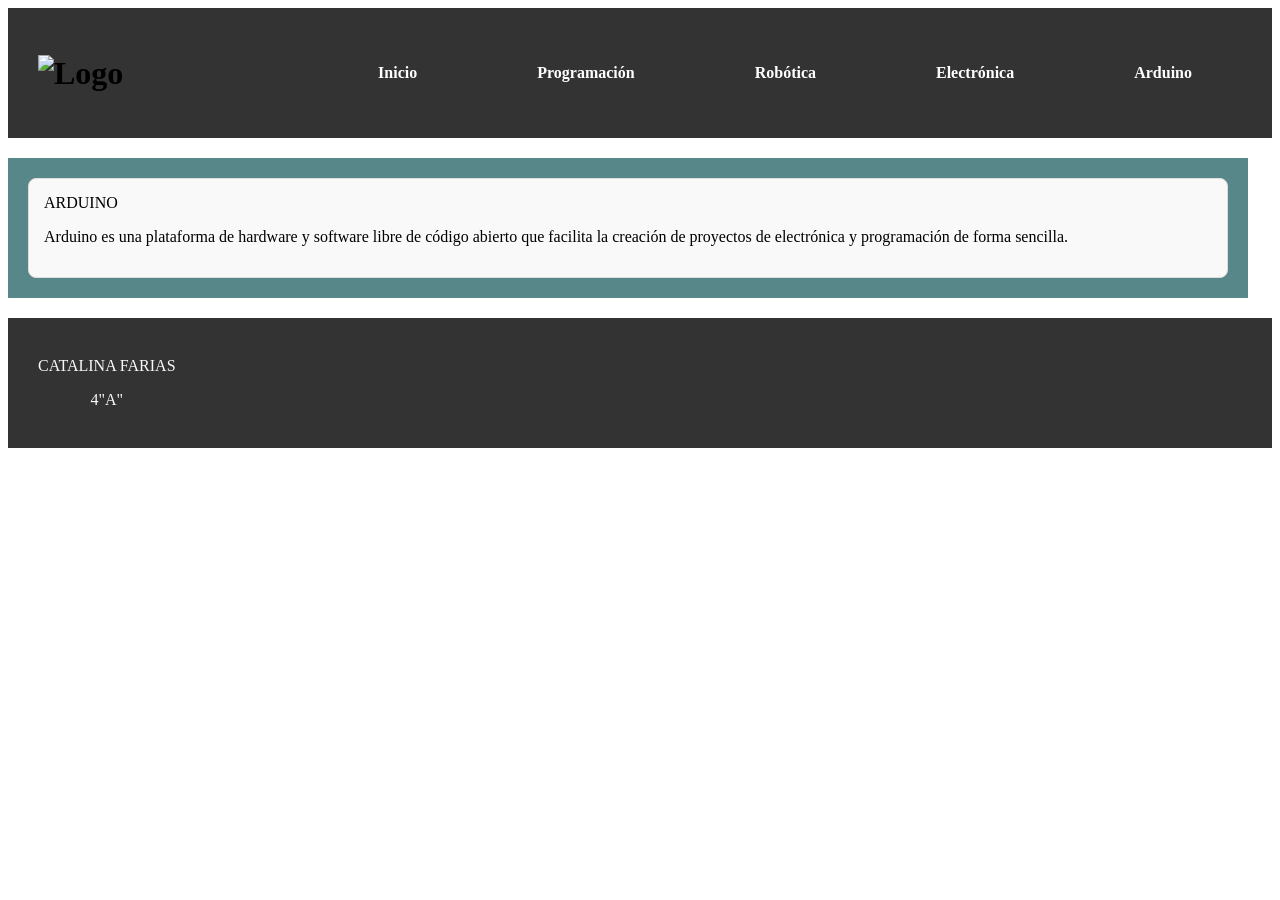
==== arduino.html @ a4388080 "Add files via upload" ====
<!DOCTYPE html>
<html lang="es">
<head>
    <meta charset="UTF-8">

    <title>TECH WORLD</title>

    <!--GOOGLE FONTS-->
    <link rel="preconnect" href="https://fonts.google.com/share?selection.family=Doppio+One"
    <link rel="preconnect" href="https://fonts.google.com/share?selection.family=Roboto+Condensed:ital,wght@0,100..900;1,100..900" crossorigin>
    
    <link rel="shortcut icon" href="https://encrypted-tbn0.gstatic.com/images?q=tbn:ANd9GcTbLBlt16NNh-K3lYiTMJJGc641kBgmlZZxLmE5AvrZ_Q6KdKHwfVueLLgk&s=10" type="image">


    <!--MI CSS-->
    <link rel="stylesheet" href="../styles.css">
</head>
<body class="body">


 <!--HEADER-->
 <header class="header">
    <div class="img-header">
        <h1><img src="../imagenes/logo.png" alt="Logo"></h1>
    </div>


 <!--NAV-->
 <div class="nav">
    <ul class="nav ul">
        <li><a href="../index.html">Inicio</a></li>
        </li><a href="programacion.html">Programación</a></li>
        <li><a href="robotica.html">Robótica</a></li>
        <li><a href="electronica.html">Electrónica</a></li>
        <li><a href="arduino.html">Arduino</a></li>
    </ul>
 </div>
 </header>

<!--SECCION-->
  <section class="seccion">
    <div class="contenedor">
  <div class="titulo">ARDUINO</div>
  <div><p>Arduino es una plataforma de hardware y software libre de código abierto que facilita la creación de proyectos de electrónica y programación de forma sencilla.</p></div>
  </div>
  </section>
  
<!--FOOTER-->
     <footer class="footer">
        <div>
            <p>CATALINA FARIAS</p>
            <p>4"A"</p>
        </div>
     </footer> 






 </html>
---- styles.css ----
.body{
    background-color:rgba(255, 255, 255, 0.226);}

.header{
    height: 100px;
    display: flex;
    justify-content: space-between; 
    align-content: center;
    align-items: center;          
    padding: 15px 30px;          
    background-color: #333;         
}

.header img {
    height: 100px;                  
    width: 200px;
}

.nav ul {
    display: flex;                  
    list-style: none;               
    gap: 20px;                      
    margin: 50px;
    padding-left: 0;
}

.nav a {
    color: white;
    text-decoration: none;         
    font-weight: bold;
    padding-left: 100px;
}

.main{
    padding-top: 20px;
}

.banner{
    height: 300px;
    background-image: url(.banner);
    background-size: cover;
    background-position: center;
    background-repeat: no-repeat;
    
}

.centro{
    width: 100%;
    max-width: 1200px;
    margin-bottom: 20px;
    padding: 20px;
    background-color: rgb(87, 135, 137);
    
}

.galeria {
  display: flex;
  flex-wrap: wrap;
  gap: 20px;
}

.galeria > div {
    background-color: #f9f9f9;
    border: 1px solid #ddd;
    border-radius: 8px;
    padding: 15px;
    display: flex;
    flex-direction: column;
    justify-content: space-between;
    flex: 0 0 calc(30% - 11px);
}
.img img{
    width: 100%;          
    height: 150px;        
    object-fit: cover;   

}
.titulo-centro{
    font-family:Georgia, 'Times New Roman', Times, serif;
    text-align: center;

}
.parrafo-centro{
    font-family:Cambria, Cochin, Georgia, Times, 'Times New Roman', serif;
    text-align: center;
}
.footer{
 height: 100px;
    display: flex;
    justify-content: space-between; 
    align-content: center;
    align-items: center;          
    padding: 15px 30px;          
    background-color: #333; 
    color: #f9f9f9;
    text-align: center;
}
.seccion{
width: 100%;
    max-width: 1200px;
    margin-top: 20px;
    margin-bottom: 20px;
    padding: 20px;
    background-color: rgb(87, 135, 137);
}
.contenedor{
background-color: #f9f9f9;
    border: 1px solid #ddd;
    border-radius: 8px;
    padding: 15px;
    display: flex;
    flex-direction: column;
    justify-content: space-between;
}
.titulo{
    font-family: Georgia, 'Times New Roman', Times, serif;
}
.parrafo{
    font-family: Georgia, 'Times New Roman', Times, serif;
}
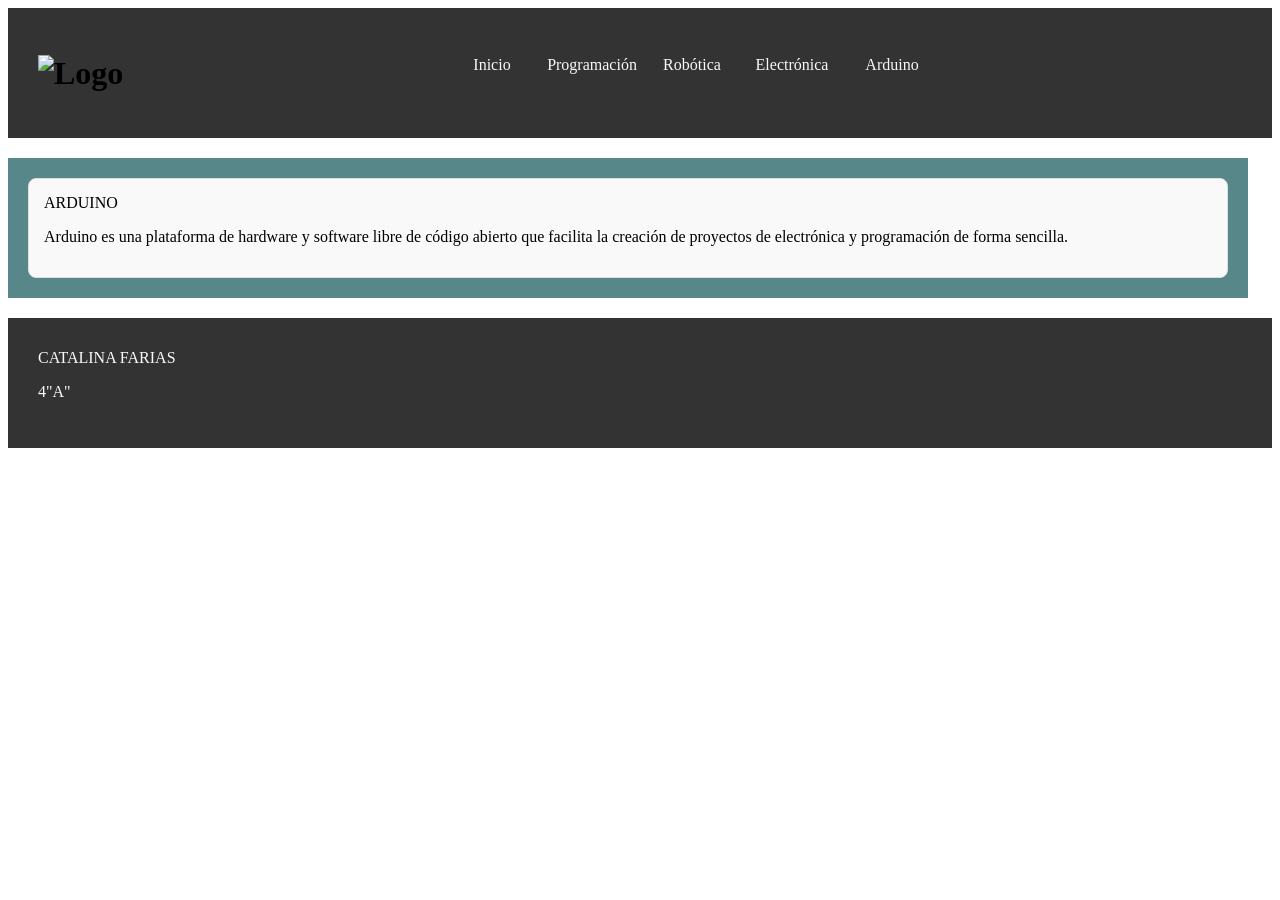
==== commit 2324e4d8: "Add files via upload" ====
--- a/arduino.html
+++ b/arduino.html
@@ -29,7 +29,7 @@
  <div class="nav">
     <ul class="nav ul">
         <li><a href="../index.html">Inicio</a></li>
-        </li><a href="programacion.html">Programación</a></li>
+        <li><a href="programacion.html">Programación</a></li>
         <li><a href="robotica.html">Robótica</a></li>
         <li><a href="electronica.html">Electrónica</a></li>
         <li><a href="arduino.html">Arduino</a></li>
@@ -38,15 +38,15 @@
  </header>
 
 <!--SECCION-->
-  <section class="seccion">
+  <div class="seccion">
     <div class="contenedor">
   <div class="titulo">ARDUINO</div>
   <div><p>Arduino es una plataforma de hardware y software libre de código abierto que facilita la creación de proyectos de electrónica y programación de forma sencilla.</p></div>
   </div>
-  </section>
+</div>
   
 <!--FOOTER-->
-     <footer class="footer">
+     <footer class="pie">
         <div>
             <p>CATALINA FARIAS</p>
             <p>4"A"</p>
--- a/styles.css
+++ b/styles.css
@@ -17,26 +17,31 @@
 }
 
 .nav ul {
-    display: flex;                  
-    list-style: none;               
-    gap: 20px;                      
-    margin: 50px;
-    padding-left: 0;
-}
+    float: right; 
+	height: 40px; 
+	width: 800px; 
+	margin-top: 20px; 
+	}
 
-.nav a {
-    color: white;
-    text-decoration: none;         
-    font-weight: bold;
-    padding-left: 100px;
-}
+.nav ul li  {
+	line-height: 20px; 
+    text-align: center;
+	vertical-align: middle;
+	width: 100px; 
+	list-style-type: none;
+	float: left;
+	}
 
-.main{
-    padding-top: 20px;
+.nav ul li a{
+    color: #f9f9f9;
+    font-family: Georgia, 'Times New Roman', Times, serif;
+    text-decoration: none;
+    text-align: justify;
 }
 
 .banner{
     height: 300px;
+    margin-top: 20px;
     background-image: url(.banner);
     background-size: cover;
     background-position: center;
@@ -45,56 +50,52 @@
 }
 
 .centro{
-    width: 100%;
-    max-width: 1200px;
-    margin-bottom: 20px;
-    padding: 20px;
     background-color: rgb(87, 135, 137);
+	height: auto; 
+	overflow: hidden; 
+	background-image: url(); 
     
 }
 
 .galeria {
-  display: flex;
-  flex-wrap: wrap;
-  gap: 20px;
+    float: left; 
+	width: 30%;
+	margin-top: 20px; 
+    margin-right: 10px; 
+	margin-bottom: 20px;
+	margin-left: 23px; 
+	background-color: #f9f9f9;
+	color:black; 
+	background-image: url();
+    border-radius: 5px;
 }
 
-.galeria > div {
-    background-color: #f9f9f9;
-    border: 1px solid #ddd;
-    border-radius: 8px;
-    padding: 15px;
-    display: flex;
-    flex-direction: column;
-    justify-content: space-between;
-    flex: 0 0 calc(30% - 11px);
-}
-.img img{
-    width: 100%;          
-    height: 150px;        
-    object-fit: cover;   
+.galeria img {
+    width: 100%; 
+	height: 200px; 
+	display: block;
 
 }
-.titulo-centro{
+.galeria h2{
     font-family:Georgia, 'Times New Roman', Times, serif;
     text-align: center;
 
 }
-.parrafo-centro{
-    font-family:Cambria, Cochin, Georgia, Times, 'Times New Roman', serif;
+.galeria p{
+    font-family:Georgia, 'Times New Roman', Times, serif;
     text-align: center;
+    padding: 10px;
 }
-.footer{
- height: 100px;
-    display: flex;
-    justify-content: space-between; 
-    align-content: center;
-    align-items: center;          
+.pie{
+    height: 100px;   
+    margin-top: 20px;       
     padding: 15px 30px;          
     background-color: #333; 
     color: #f9f9f9;
-    text-align: center;
 }
+
+/* PAGINAS SECUNDARIAS */   
+
 .seccion{
 width: 100%;
     max-width: 1200px;
@@ -117,4 +118,5 @@
 }
 .parrafo{
     font-family: Georgia, 'Times New Roman', Times, serif;
-}+}
+
